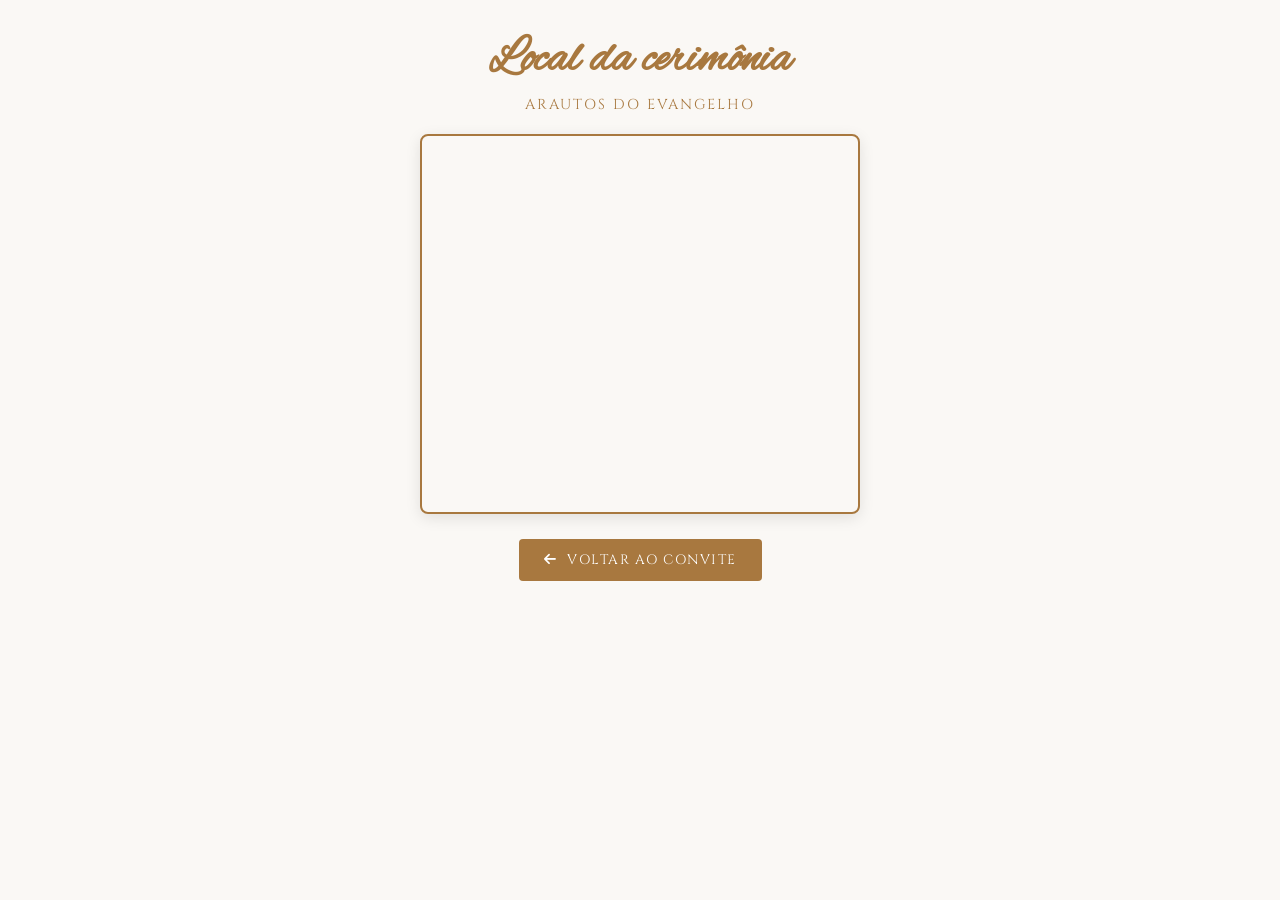
==== local-cerimonia.html @ c125b11f "Add files via upload" ====
<!DOCTYPE html>
<html lang="pt-BR">
<head>
  <meta charset="UTF-8">
  <meta name="viewport" content="width=device-width, initial-scale=1.0">
  <title>Cerimônia</title>
  
  <!-- Google Fonts & FontAwesome -->
  <link rel="preconnect" href="https://fonts.googleapis.com">
  <link rel="preconnect" href="https://fonts.gstatic.com" crossorigin>
  <link href="https://fonts.googleapis.com/css2?family=Alex+Brush&family=Cinzel:wght@400;500;600&display=swap" rel="stylesheet">
  <link rel="stylesheet" href="https://cdnjs.cloudflare.com/ajax/libs/font-awesome/6.4.0/css/all.min.css">

  <!-- Estilos da página de localização -->
  <style>
    :root {
      --bg-color: #FAF8F5;
      --primary-color: #A8783F;
      --text-gold: #A8783F;
      --font-cursive: 'Alex Brush', cursive;
      --font-serif: 'Cinzel', serif;
    }

    * {
      box-sizing: border-box;
      margin: 0;
      padding: 0;
    }

    body {
      background-color: var(--bg-color);
      font-family: var(--font-serif);
      color: var(--text-gold);
      min-height: 100vh;
      display: flex;
      justify-content: center;
      align-items: flex-start;
    }

    .page-container {
      width: 100%;
      max-width: 480px;
      padding: 30px 20px;
      text-align: center;
      display: flex;
      flex-direction: column;
      align-items: center;
    }

    .title {
      font-family: var(--font-cursive);
      font-size: 3rem;
      color: var(--primary-color);
      margin-bottom: 5px;
    }

    .subtitle {
      font-size: 0.9rem;
      letter-spacing: 2px;
      text-transform: uppercase;
      margin-bottom: 20px;
    }

    .map-frame {
      width: 100%;
      height: 380px;
      border: 2px solid var(--primary-color);
      border-radius: 8px;
      overflow: hidden;
      box-shadow: 0 4px 15px rgba(0, 0, 0, 0.1);
      margin-bottom: 25px;
    }

    .map-frame iframe {
      width: 100%;
      height: 100%;
      border: 0;
    }

    /* Botão de Voltar ao Convite */
    .back-btn {
      display: inline-flex;
      align-items: center;
      gap: 10px;
      background-color: var(--primary-color);
      color: #FFFFFF;
      text-decoration: none;
      padding: 12px 25px;
      border-radius: 4px;
      font-size: 0.85rem;
      letter-spacing: 1.5px;
      text-transform: uppercase;
      transition: transform 0.2s ease, background-color 0.2s ease;
    }

    .back-btn:hover {
      transform: scale(1.03);
    }
  </style>
</head>
<body>

  <div class="page-container">
    <h1 class="title">Local da cerimônia</h1>
    <p class="subtitle">Arautos do Evangelho</p>

    <!-- MAPA INCORPORADO DO GOOGLE MAPS (Entrar no google maps, digitar o local, compartilhar e escoher opção incorporar um mapa e copiar apenas o link) -->
    <div class="map-frame">
      <iframe 
        src="https://www.google.com/maps/embed?pb=!1m18!1m12!1m3!1d3655.479996859861!2d-46.875242223723426!3d-23.622975263860475!2m3!1f0!2f0!3f0!3m2!1i1024!2i768!4f13.1!3m3!1m2!1s0x94cfaa419c876f05%3A0x60f37e80e1690f60!2sBas%C3%ADlica%20Nossa%20Senhora%20do%20Ros%C3%A1rio%20de%20F%C3%A1tima!5e0!3m2!1spt-BR!2sbr!4v1790865961274!5m2!1spt-BR!2sbr" width="600" height="450" style="border:0;" allowfullscreen="" loading="lazy" referrerpolicy="strict-origin-when-cross-origin" 
        loading="lazy" 
        referrerpolicy="no-referrer-when-downgrade">
      </iframe>
    </div>

    <!-- BOTÃO PARA VOLTAR -->
    <a href="./index.html" class="back-btn">
      <i class="fas fa-arrow-left"></i>
      Voltar ao Convite
    </a>
  </div>

</body>
</html>
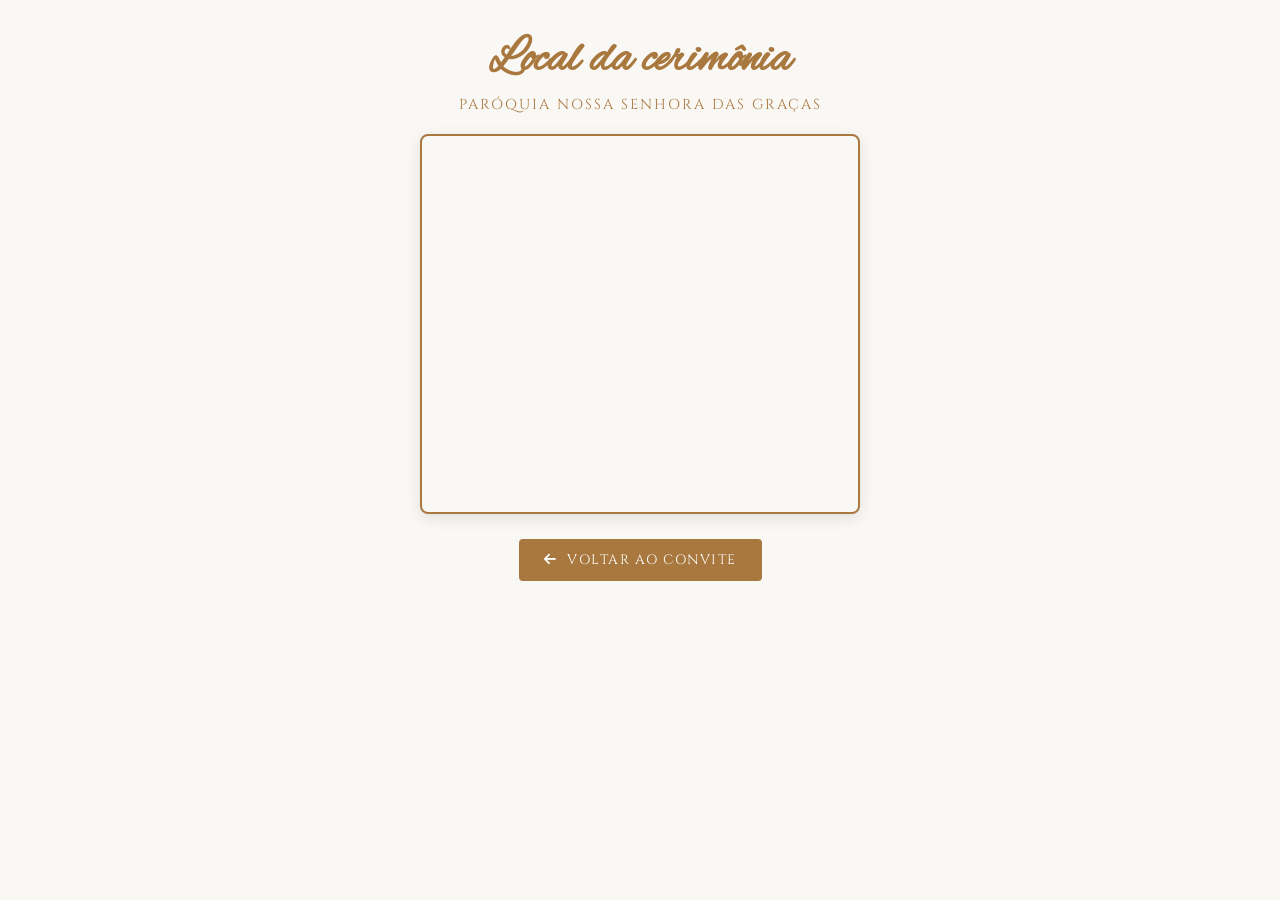
==== commit cf9fa0a4: "Update local-cerimonia.html" ====
--- a/local-cerimonia.html
+++ b/local-cerimonia.html
@@ -102,12 +102,12 @@
 
   <div class="page-container">
     <h1 class="title">Local da cerimônia</h1>
-    <p class="subtitle">Arautos do Evangelho</p>
+    <p class="subtitle">Paróquia Nossa Senhora das Graças</p>
 
     <!-- MAPA INCORPORADO DO GOOGLE MAPS (Entrar no google maps, digitar o local, compartilhar e escoher opção incorporar um mapa e copiar apenas o link) -->
     <div class="map-frame">
       <iframe 
-        src="https://www.google.com/maps/embed?pb=!1m18!1m12!1m3!1d3655.479996859861!2d-46.875242223723426!3d-23.622975263860475!2m3!1f0!2f0!3f0!3m2!1i1024!2i768!4f13.1!3m3!1m2!1s0x94cfaa419c876f05%3A0x60f37e80e1690f60!2sBas%C3%ADlica%20Nossa%20Senhora%20do%20Ros%C3%A1rio%20de%20F%C3%A1tima!5e0!3m2!1spt-BR!2sbr!4v1790865961274!5m2!1spt-BR!2sbr" width="600" height="450" style="border:0;" allowfullscreen="" loading="lazy" referrerpolicy="strict-origin-when-cross-origin" 
+        src="https://www.google.com/maps/embed?pb=!1m18!1m12!1m3!1d3775.335977351541!2d-48.27852947479962!3d-18.872170532290934!2m3!1f0!2f0!3f0!3m2!1i1024!2i768!4f13.1!3m3!1m2!1s0x94a4467c843d69b3%3A0x5c7a191a472c8c11!2sPar%C3%B3quia%20Nossa%20Senhora%20da%20Medalha%20Milagrosa!5e0!3m2!1spt-BR!2sbr!4v1793366445042!5m2!1spt-BR!2sbr" width="600" height="450" style="border:0;" allowfullscreen="" loading="lazy" referrerpolicy="strict-origin-when-cross-origin" 
         loading="lazy" 
         referrerpolicy="no-referrer-when-downgrade">
       </iframe>
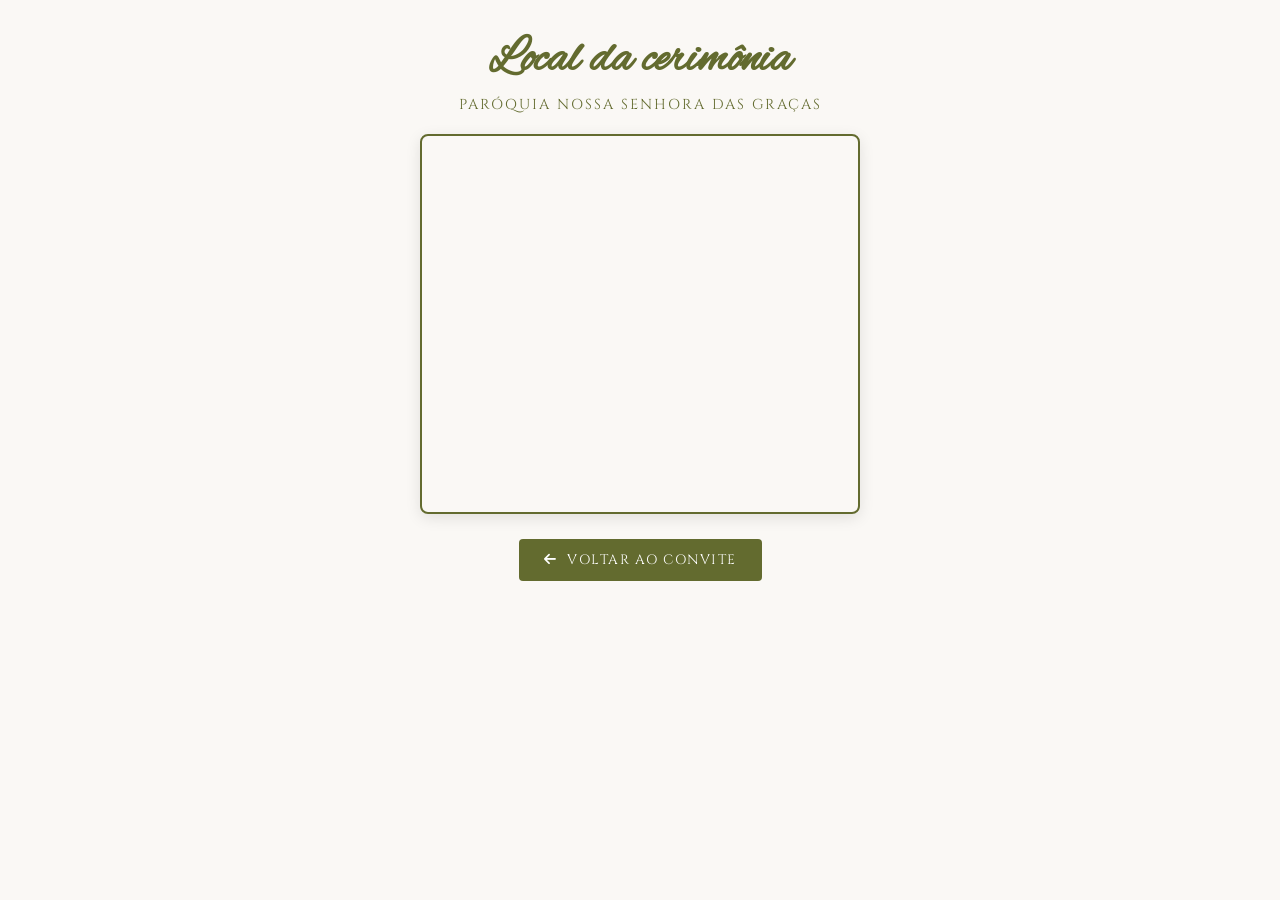
==== commit 749af333: "Change primary and text gold colors in CSS Updated primary and text gold colors for styling." ====
--- a/local-cerimonia.html
+++ b/local-cerimonia.html
@@ -15,8 +15,8 @@
   <style>
     :root {
       --bg-color: #FAF8F5;
-      --primary-color: #A8783F;
-      --text-gold: #A8783F;
+      --primary-color: #636B2F;
+      --text-gold: #636B2F;
       --font-cursive: 'Alex Brush', cursive;
       --font-serif: 'Cinzel', serif;
     }
